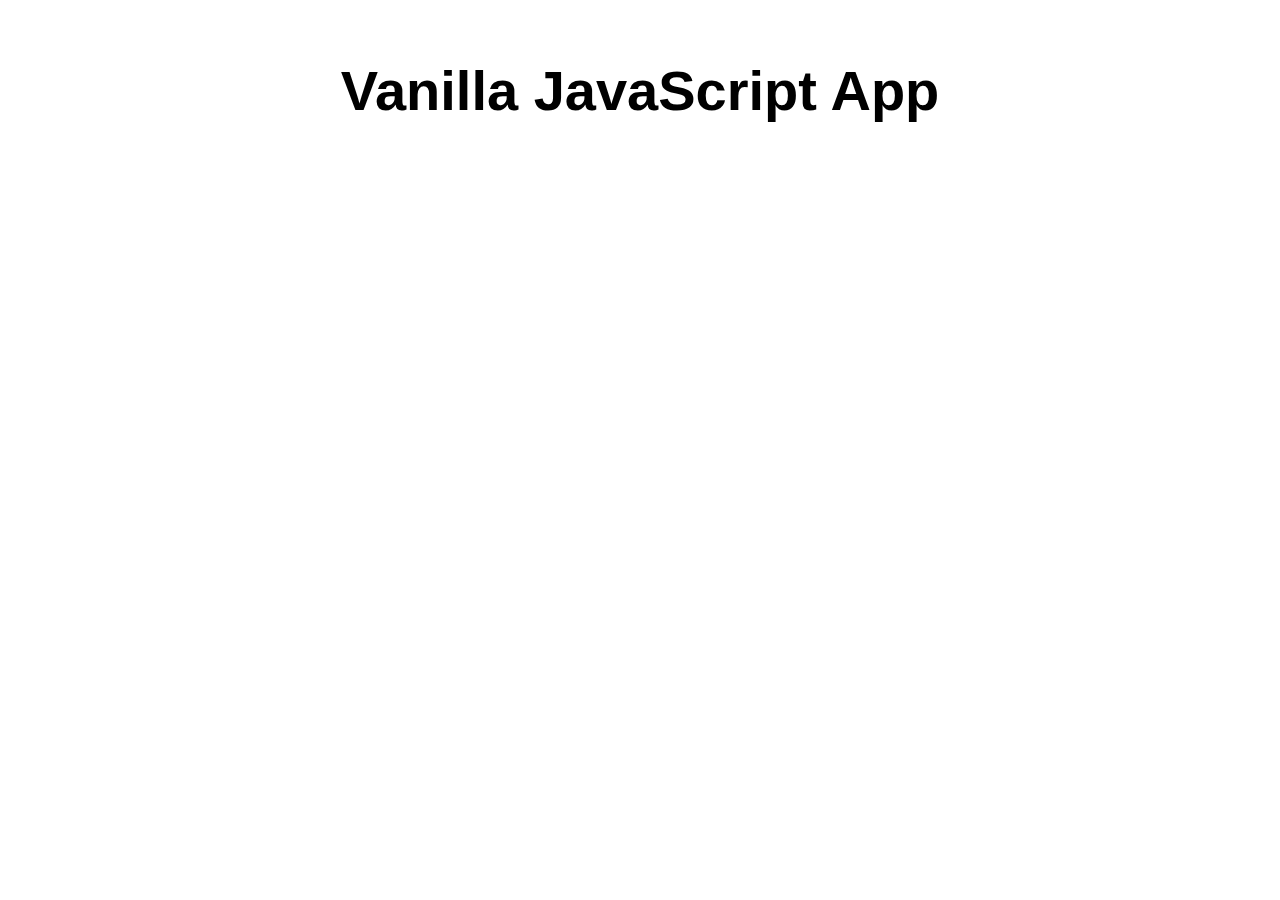
==== src/index.html @ f538898f "Initial commit" ====
<!DOCTYPE html>
<html lang="en">

<head>
  <meta charset="UTF-8">
  <meta name="viewport" content="width=device-width, initial-scale=1.0">
  <link rel="stylesheet" href="styles.css">
  <title>Vanilla JavaScript App</title>
</head>

<body>
  <main>
    <h1>Vanilla JavaScript App</h1>
  </main>
</body>

</html>
---- src/styles.css ----
* {
  font-family: Arial, Helvetica, sans-serif;
}

html, body {
  margin: 0;
  border: 0;
  padding: 0;
  background-color: #fff;
}

main {
  margin: auto;
  width: 50%;
  padding: 20px;
}

main > h1 {
  text-align: center;
  font-size: 3.5em;
}
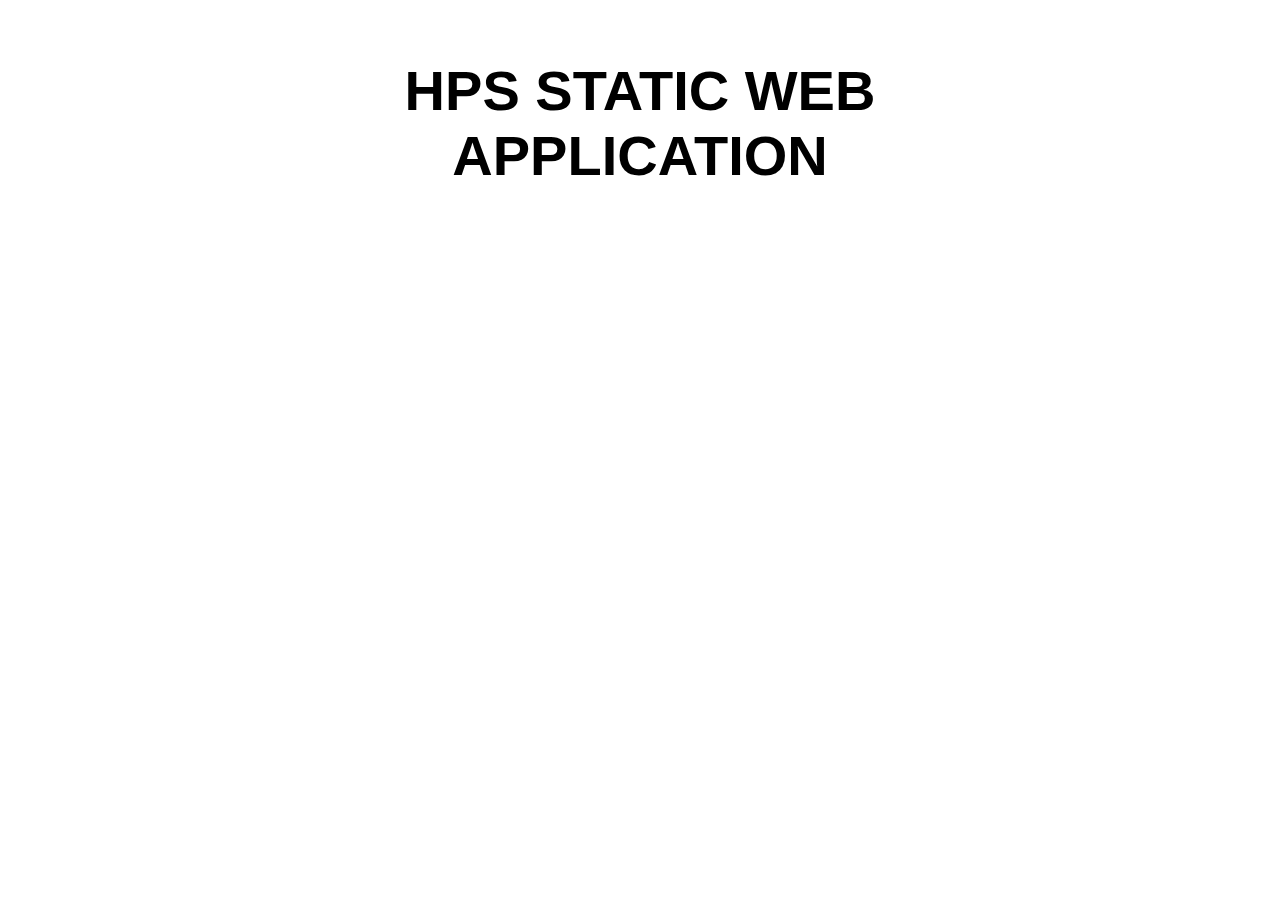
==== commit eeff8996: "Update index.html" ====
--- a/src/index.html
+++ b/src/index.html
@@ -10,8 +10,8 @@
 
 <body>
   <main>
-    <h1>Vanilla JavaScript App</h1>
+    <h1>HPS STATIC WEB APPLICATION </h1>
   </main>
 </body>
 
-</html>+</html>
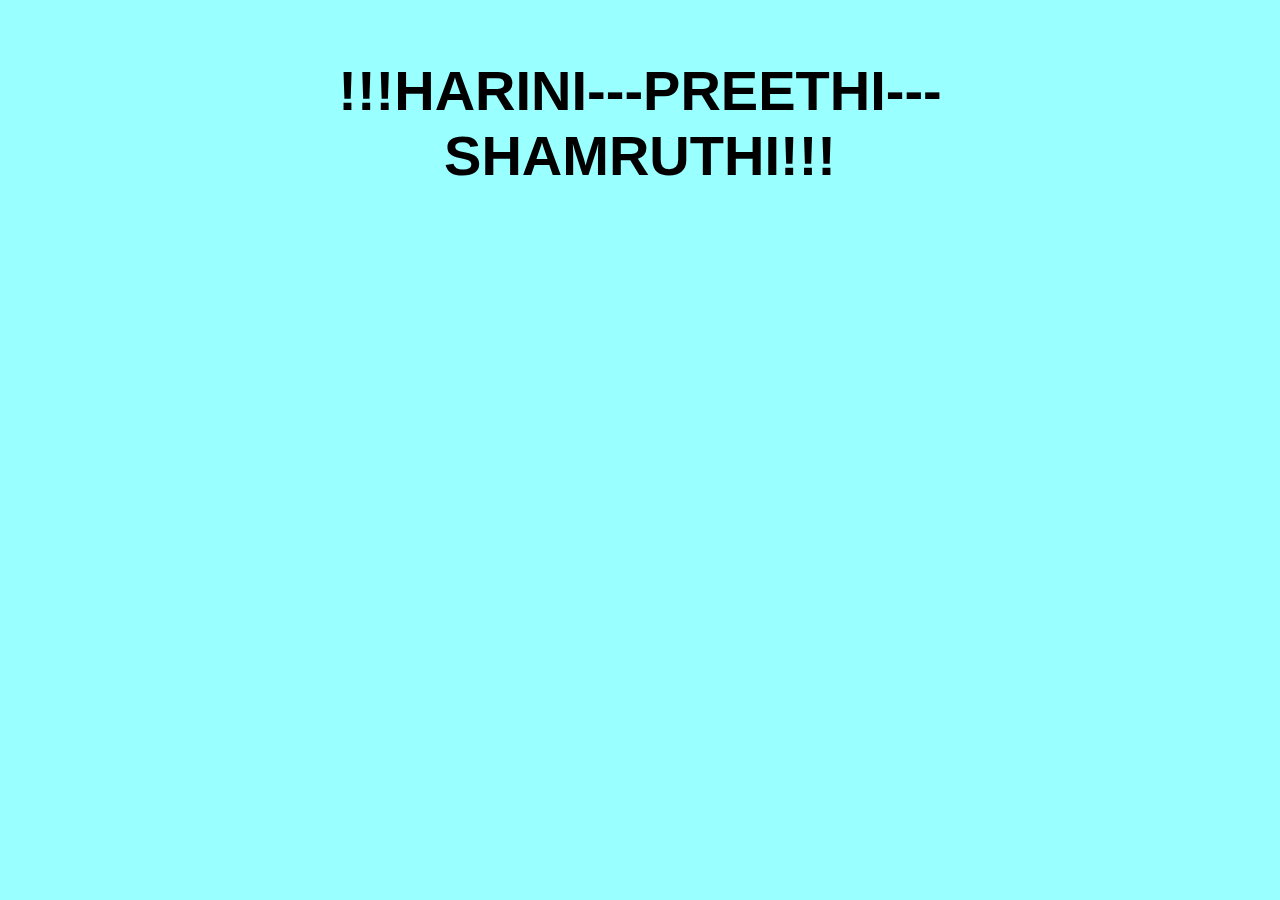
==== commit ad393612: "Update index.html" ====
--- a/src/index.html
+++ b/src/index.html
@@ -5,12 +5,12 @@
   <meta charset="UTF-8">
   <meta name="viewport" content="width=device-width, initial-scale=1.0">
   <link rel="stylesheet" href="styles.css">
-  <title>Vanilla JavaScript App</title>
+  <title>HPS STATIC WEB PAGE</title>
 </head>
 
 <body>
   <main>
-    <h1>HPS STATIC WEB APPLICATION </h1>
+    <h1>!!!HARINI---PREETHI---SHAMRUTHI!!! </h1>
   </main>
 </body>
 
--- a/src/styles.css
+++ b/src/styles.css
@@ -6,7 +6,7 @@
   margin: 0;
   border: 0;
   padding: 0;
-  background-color: #fff;
+  background-color: #99ffff;
 }
 
 main {
@@ -18,4 +18,4 @@
 main > h1 {
   text-align: center;
   font-size: 3.5em;
-}+}
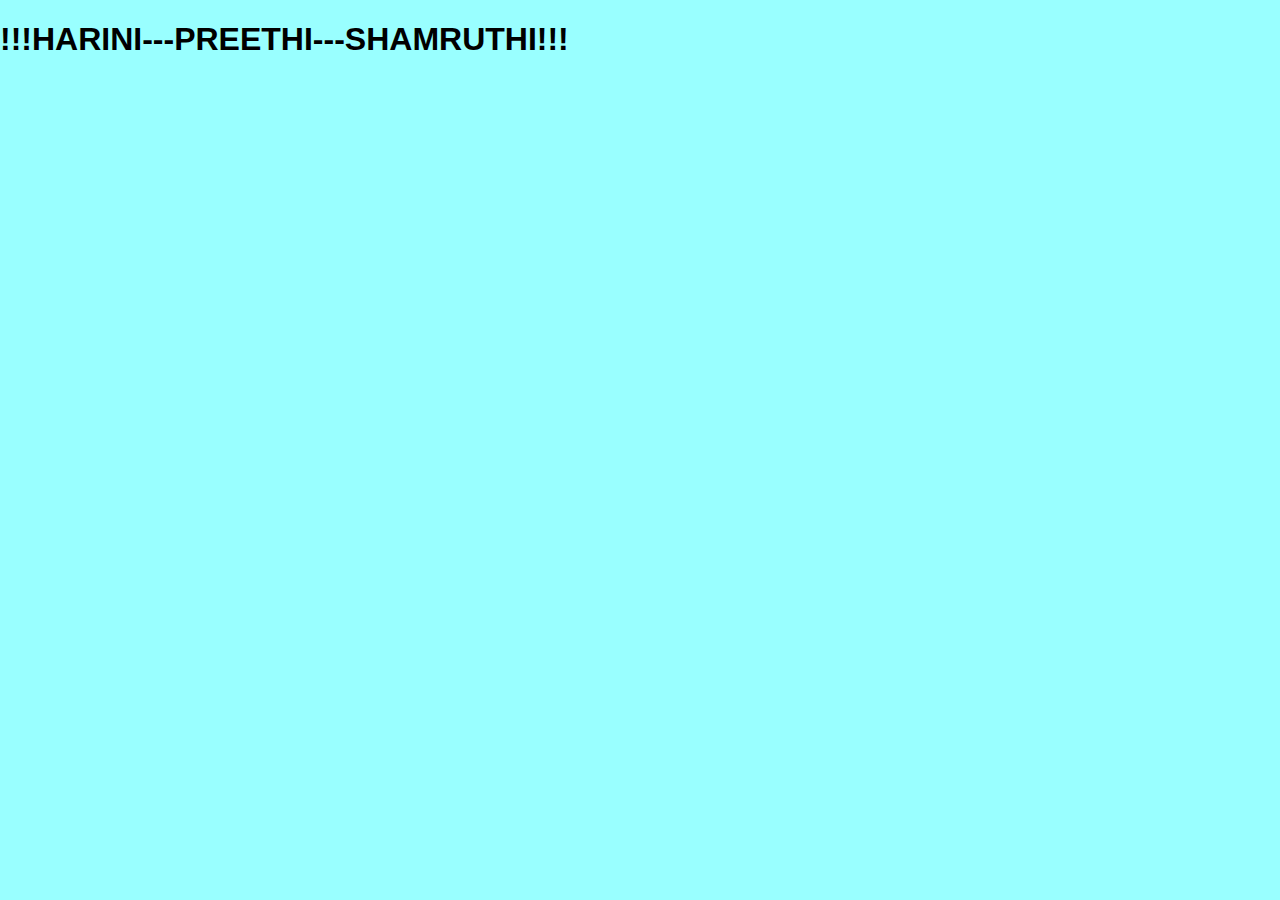
==== commit 64225df0: "Update index.html" ====
--- a/src/index.html
+++ b/src/index.html
@@ -9,9 +9,7 @@
 </head>
 
 <body>
-  <main>
     <h1>!!!HARINI---PREETHI---SHAMRUTHI!!! </h1>
-  </main>
 </body>
 
 </html>
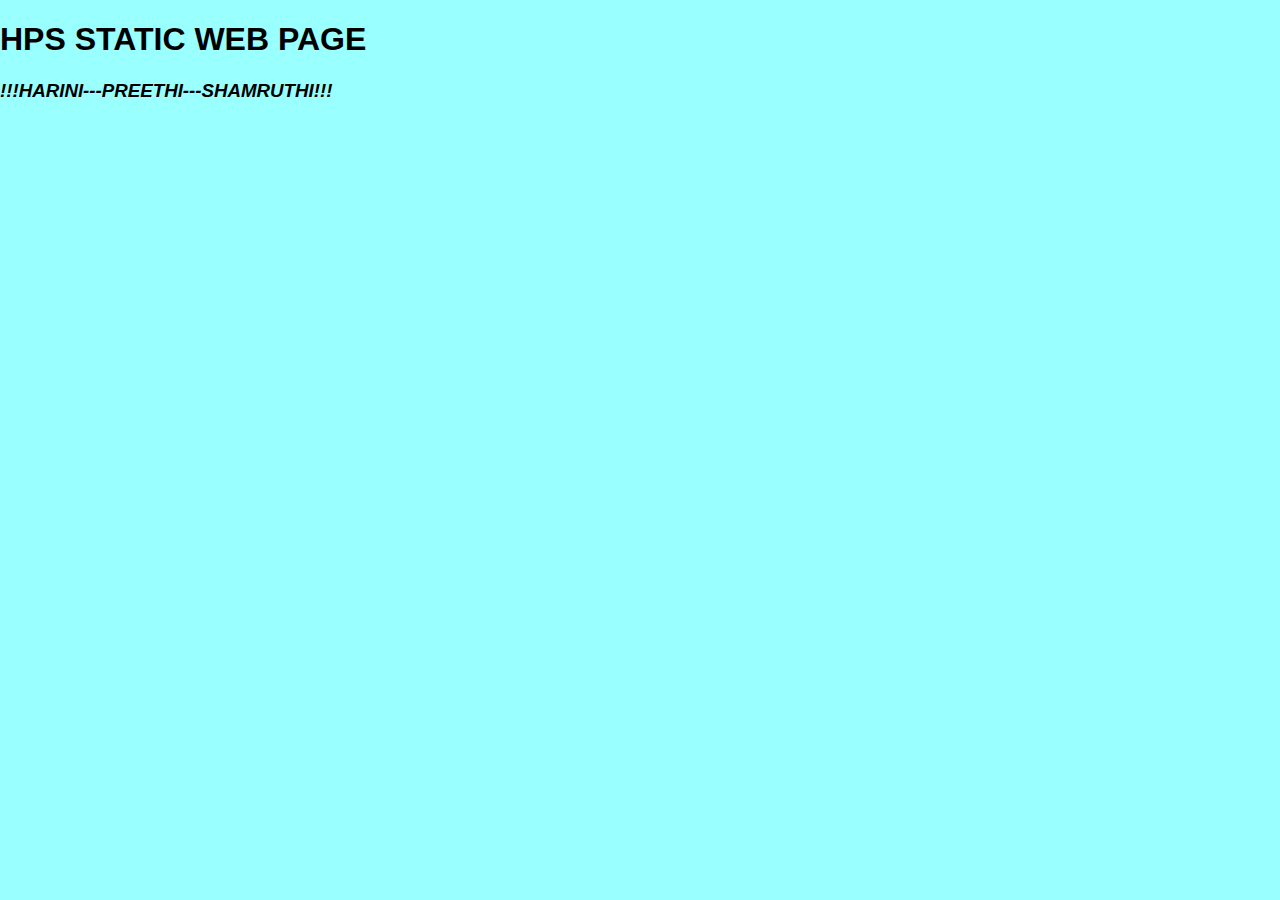
==== commit b7874d12: "Update index.html" ====
--- a/src/index.html
+++ b/src/index.html
@@ -9,7 +9,8 @@
 </head>
 
 <body>
-    <h1>!!!HARINI---PREETHI---SHAMRUTHI!!! </h1>
+  <h1> HPS STATIC WEB PAGE <h1>
+  <h3><I>!!!HARINI---PREETHI---SHAMRUTHI!!!</I> </h3>
 </body>
 
 </html>
